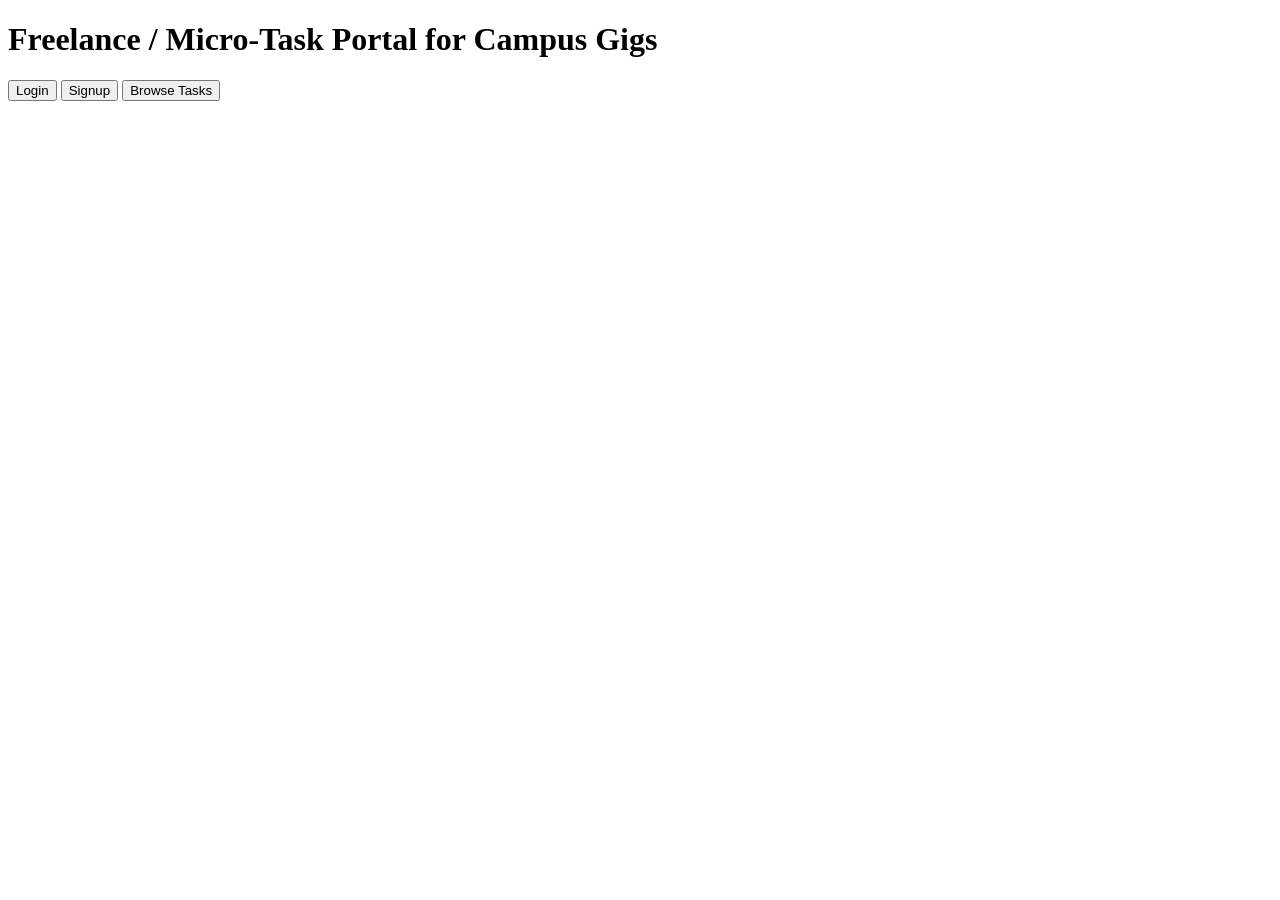
==== index.html @ ddf7c247 "Create index.html" ====
<!DOCTYPE html>
<html>
<head>
    <title>Campus Gigs Portal</title>
</head>
<body>
    <h1>Freelance / Micro-Task Portal for Campus Gigs</h1>
    <button>Login</button>
    <button>Signup</button>
    <button>Browse Tasks</button>
</body>
</html>
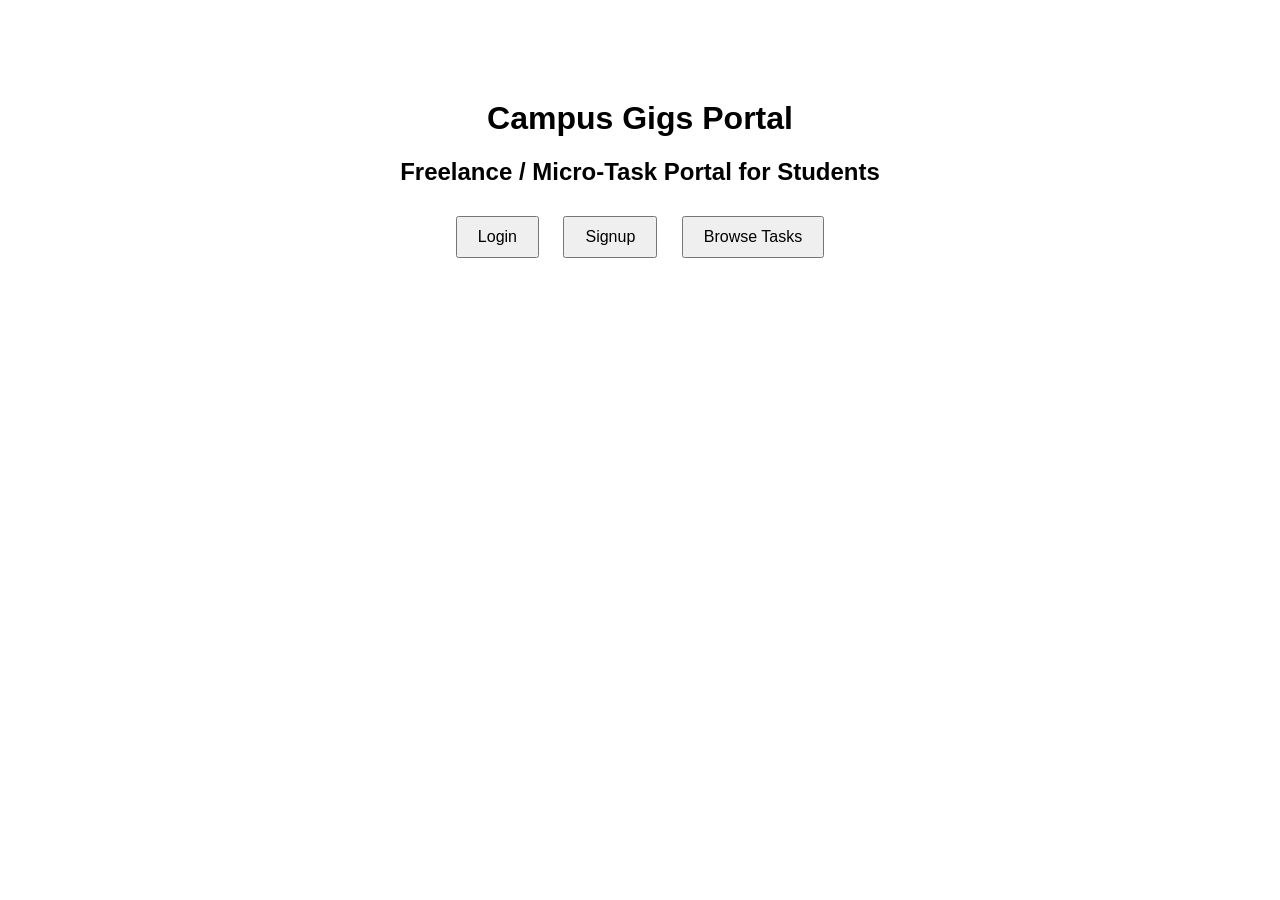
==== commit 74cf0495: "Update index.html" ====
--- a/index.html
+++ b/index.html
@@ -2,11 +2,16 @@
 <html>
 <head>
     <title>Campus Gigs Portal</title>
+    <link rel="stylesheet" href="style.css">
 </head>
 <body>
-    <h1>Freelance / Micro-Task Portal for Campus Gigs</h1>
+
+    <h1>Campus Gigs Portal</h1>
+    <h2>Freelance / Micro-Task Portal for Students</h2>
+
     <button>Login</button>
     <button>Signup</button>
     <button>Browse Tasks</button>
+
 </body>
 </html>
--- a/style.css
+++ b/style.css
@@ -0,0 +1,11 @@
+body {
+    text-align: center;
+    margin-top: 100px;
+    font-family: Arial;
+}
+
+button {
+    padding: 10px 20px;
+    margin: 10px;
+    font-size: 16px;
+}
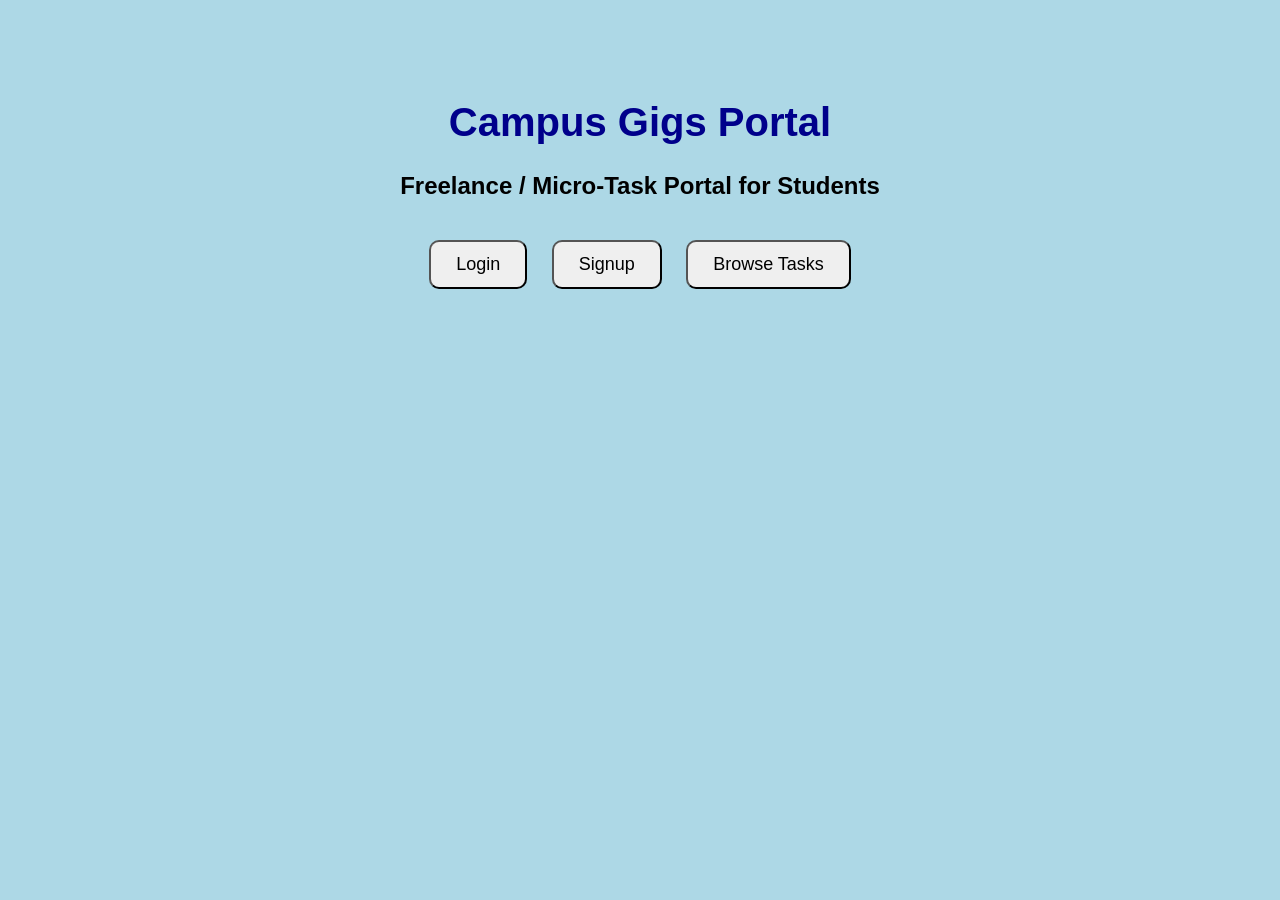
==== commit 6d864c20: "Update index.html" ====
--- a/index.html
+++ b/index.html
@@ -9,9 +9,9 @@
     <h1>Campus Gigs Portal</h1>
     <h2>Freelance / Micro-Task Portal for Students</h2>
 
-    <button>Login</button>
-    <button>Signup</button>
-    <button>Browse Tasks</button>
-
+<a href="login.html"><button>Login</button></a>
+<a href="signup.html"><button>Signup</button></a>
+<a href="browse_tasks.html"><button>Browse Tasks</button></a>
+    
 </body>
 </html>
--- a/style.css
+++ b/style.css
@@ -2,10 +2,22 @@
     text-align: center;
     margin-top: 100px;
     font-family: Arial;
+    background-color: lightblue;
+}
+
+h1 {
+    color: darkblue;
+    font-size: 40px;
+}
+
+h2 {
+    color: black;
+    margin-bottom: 30px;
 }
 
 button {
-    padding: 10px 20px;
+    padding: 12px 25px;
     margin: 10px;
-    font-size: 16px;
+    font-size: 18px;
+    border-radius: 10px;
 }
